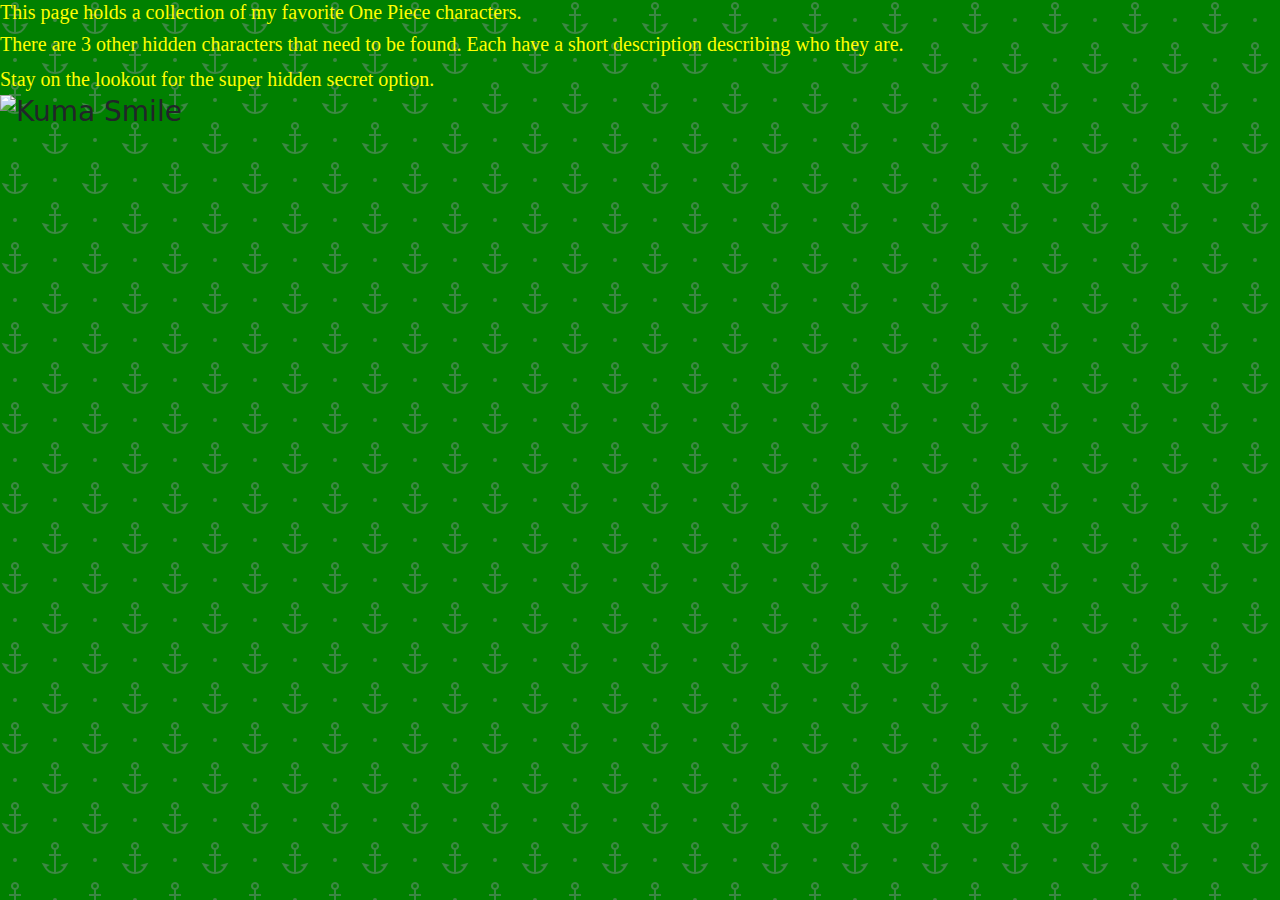
==== index.html @ 024d91ad "Add files via upload" ====
<!DOCTYPE html>
<html lang="en" >
<head>
  <meta charset="UTF-8">
  <title>CodePen - bravo-lab-zrundle</title>
  <meta name="viewport" content="width=device-width, initial-scale=1"><link rel="stylesheet" href="https://cdnjs.cloudflare.com/ajax/libs/normalize/5.0.0/normalize.min.css">
<link rel='stylesheet' href='https://cdnjs.cloudflare.com/ajax/libs/bootstrap/5.0.2/css/bootstrap.min.css'><link rel="stylesheet" href="./style.css">

</head>
<body>
<!-- partial:index.partial.html -->
<!-- Zach Rundle
     CIS 376
     This is a hidden picture game in which other images can be found by moving around the screen. -->

<h1>
This page holds a collection of my favorite One Piece characters.
</h1>

<h2>There are 3 other hidden characters that need to be found. Each have a short description describing who they are.</h2>

<header>Stay on the lookout for the super hidden secret option.</header>
<!-- This is called an image tag --> 
<h3>
  <body> 
    <div class="images"> 
      <div class="photo">
    <photo1> 
        <img src="https://encrypted-tbn0.gstatic.com/images?q=tbn:ANd9GcQ3a2mV8INiAA-UDtud9KwoMU-1n4L7az5PKQ&usqp=CAU" alt="Kuma Smile" width="250px" height="250px"/> 
    </photo1> 

<!--     <photo2> 
      <img src="https://pbs.twimg.com/media/FJyzt_rXwAMgo3q?format=jpg&name=medium" alt="Gear 4 Luffy" width="200px" height="200px"></photo2> 

    <photo3> 
      <img src="https://64.media.tumblr.com/02cd4d36676eac8988bcebfdfc9c37f8/tumblr_inline_ppnokiVKZN1s2yta0_500.jpg" alt="Bartolomeo" width="200px" height="200px"></photo3>
        
    <photo4>
      <img src="https://i.pinimg.com/originals/67/dc/e9/67dce96f81f9fcedafed6f92b9c1ef45.jpg" alt="King of Pirates" width="200px" height="200px"></photo4>   -->

      </div>
    </div>
  </body> 
</h3>

<p></p>
<!-- partial -->
  <script src='https://cdnjs.cloudflare.com/ajax/libs/jquery/3.7.1/jquery.min.js'></script>
<script src='https://cdnjs.cloudflare.com/ajax/libs/jqueryui/1.13.2/jquery-ui.min.js'></script>
<script src='https://cdnjs.cloudflare.com/ajax/libs/twitter-bootstrap/5.3.2/js/bootstrap.min.js'></script>
<script  src="scripts/script.js"></script>
<link rel="stylesheet" href="style/style.css">

</body>
</html>
---- style/style.css ----
@import url('https://fonts.googleapis.com/css2?family=Permanent+Marker&display=swap');

body{
background-image: url('data:image/svg+xml,%3Csvg xmlns="http://www.w3.org/2000/svg" viewBox="0 0 80 80" width="80" height="80"%3E%3Cpath fill="%239C92AC" fill-opacity="0.4" d="M14 16H9v-2h5V9.87a4 4 0 1 1 2 0V14h5v2h-5v15.95A10 10 0 0 0 23.66 27l-3.46-2 8.2-2.2-2.9 5a12 12 0 0 1-21 0l-2.89-5 8.2 2.2-3.47 2A10 10 0 0 0 14 31.95V16zm40 40h-5v-2h5v-4.13a4 4 0 1 1 2 0V54h5v2h-5v15.95A10 10 0 0 0 63.66 67l-3.47-2 8.2-2.2-2.88 5a12 12 0 0 1-21.02 0l-2.88-5 8.2 2.2-3.47 2A10 10 0 0 0 54 71.95V56zm-39 6a2 2 0 1 1 0-4 2 2 0 0 1 0 4zm40-40a2 2 0 1 1 0-4 2 2 0 0 1 0 4zM15 8a2 2 0 1 0 0-4 2 2 0 0 0 0 4zm40 40a2 2 0 1 0 0-4 2 2 0 0 0 0 4z"%3E%3C/path%3E%3C/svg%3E') !important;
}

h1 {
  font-size: 20px;
  font-family: 'Permanent Marker', cursive;
  color: yellow;
}

h2 {
  font-size: 20px;
  font-family: 'Permanent Marker', cursive;
  color: yellow;
}

header {
  font-size: 20px;
  font-family: 'Permanent Marker', cursive;
  color: yellow;
}

 body {background-color: green;}

 p {
  font-size: 20px;
  font-family: 'Permanent Marker', cursive;
  color: yellow;
}
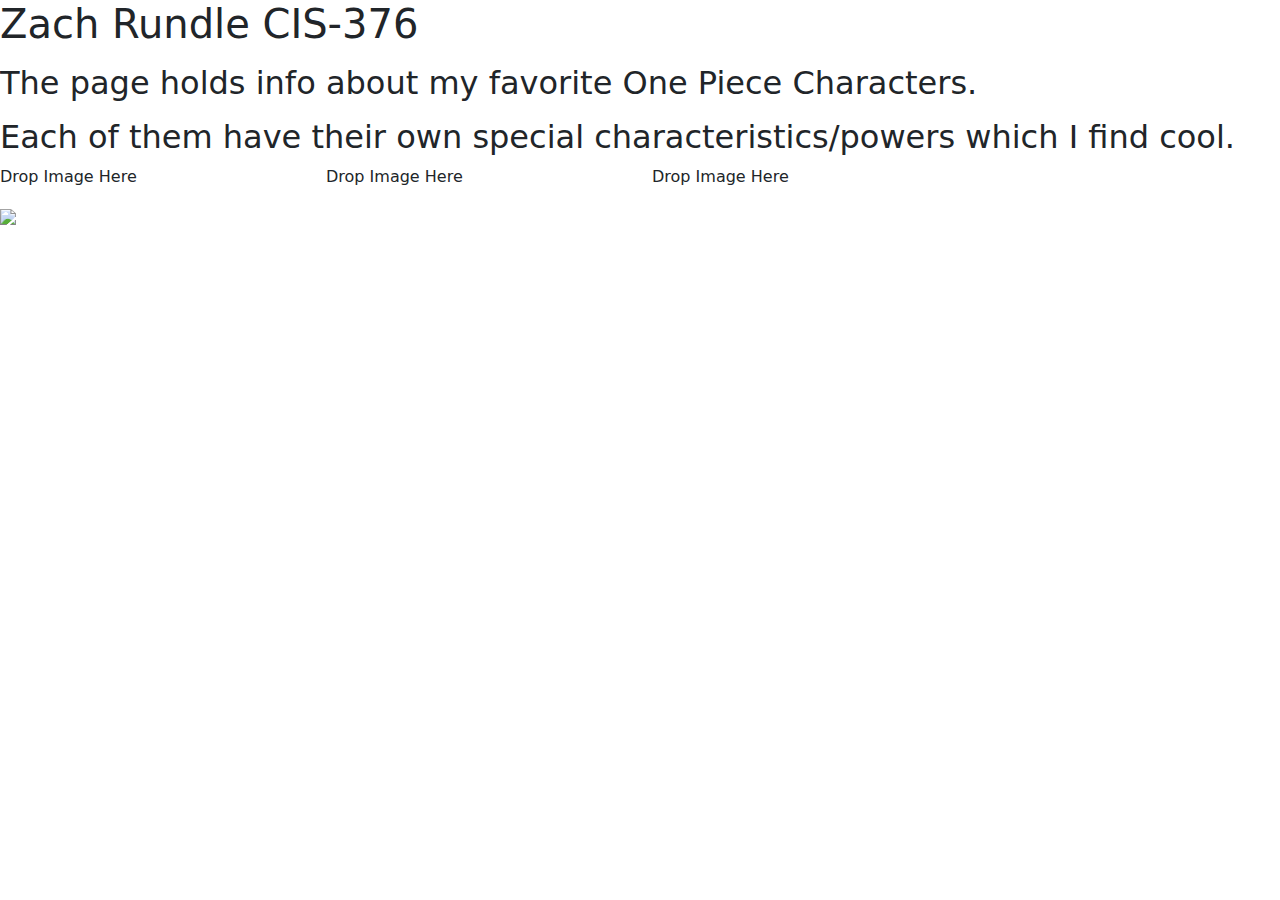
==== commit c18b43a2: "Add files via upload" ====
--- a/index.html
+++ b/index.html
@@ -2,54 +2,44 @@
 <html lang="en" >
 <head>
   <meta charset="UTF-8">
-  <title>CodePen - bravo-lab-zrundle</title>
+  <title>CodePen - active-charlie-lab-zrundle</title>
   <meta name="viewport" content="width=device-width, initial-scale=1"><link rel="stylesheet" href="https://cdnjs.cloudflare.com/ajax/libs/normalize/5.0.0/normalize.min.css">
-<link rel='stylesheet' href='https://cdnjs.cloudflare.com/ajax/libs/bootstrap/5.0.2/css/bootstrap.min.css'><link rel="stylesheet" href="./style.css">
+<link rel='stylesheet' href='https://cdnjs.cloudflare.com/ajax/libs/bootstrap/5.0.2/css/bootstrap.min.css'>
+<link rel="stylesheet" href="styles/style.css">
 
 </head>
 <body>
-<!-- partial:index.partial.html -->
-<!-- Zach Rundle
-     CIS 376
-     This is a hidden picture game in which other images can be found by moving around the screen. -->
+<body>
+  <h1>
+    Zach Rundle CIS-376
+    <p></p>
+    </h1>
+  <h2>The page holds info about my favorite One Piece Characters.<p></p>Each of them have their own special characteristics/powers which I find cool.
+  </h2>
+</body>
 
-<h1>
-This page holds a collection of my favorite One Piece characters.
-</h1>
+<div class="row">
+  
+  <div id="dropZone" class="box col-md-3 dropZones" >
+  <p>Drop Image Here</p> 
+</div>  
 
-<h2>There are 3 other hidden characters that need to be found. Each have a short description describing who they are.</h2>
+<div id="dropZone2" class="box col-md-3 dropZones" >
+  <p>Drop Image Here</p> 
+</div>  
 
-<header>Stay on the lookout for the super hidden secret option.</header>
-<!-- This is called an image tag --> 
-<h3>
-  <body> 
-    <div class="images"> 
-      <div class="photo">
-    <photo1> 
-        <img src="https://encrypted-tbn0.gstatic.com/images?q=tbn:ANd9GcQ3a2mV8INiAA-UDtud9KwoMU-1n4L7az5PKQ&usqp=CAU" alt="Kuma Smile" width="250px" height="250px"/> 
-    </photo1> 
+<div id="dropZone3" class="box col-md-3 dropZones" >
+  <p>Drop Image Here</p> 
+</div>  
+  
+  
+</div>
 
-<!--     <photo2> 
-      <img src="https://pbs.twimg.com/media/FJyzt_rXwAMgo3q?format=jpg&name=medium" alt="Gear 4 Luffy" width="200px" height="200px"></photo2> 
-
-    <photo3> 
-      <img src="https://64.media.tumblr.com/02cd4d36676eac8988bcebfdfc9c37f8/tumblr_inline_ppnokiVKZN1s2yta0_500.jpg" alt="Bartolomeo" width="200px" height="200px"></photo3>
-        
-    <photo4>
-      <img src="https://i.pinimg.com/originals/67/dc/e9/67dce96f81f9fcedafed6f92b9c1ef45.jpg" alt="King of Pirates" width="200px" height="200px"></photo4>   -->
-
-      </div>
-    </div>
-  </body> 
-</h3>
-
-<p></p>
-<!-- partial -->
+  
+<img id="startPic" src="https://encrypted-tbn0.gstatic.com/images?q=tbn:ANd9GcQ3a2mV8INiAA-UDtud9KwoMU-1n4L7az5PKQ&usqp=CAU">
   <script src='https://cdnjs.cloudflare.com/ajax/libs/jquery/3.7.1/jquery.min.js'></script>
 <script src='https://cdnjs.cloudflare.com/ajax/libs/jqueryui/1.13.2/jquery-ui.min.js'></script>
-<script src='https://cdnjs.cloudflare.com/ajax/libs/twitter-bootstrap/5.3.2/js/bootstrap.min.js'></script>
-<script  src="scripts/script.js"></script>
-<link rel="stylesheet" href="style/style.css">
+<script src='https://cdnjs.cloudflare.com/ajax/libs/twitter-bootstrap/5.3.2/js/bootstrap.min.js'></script><script  src="scripts/script.js"></script>
 
 </body>
 </html>
